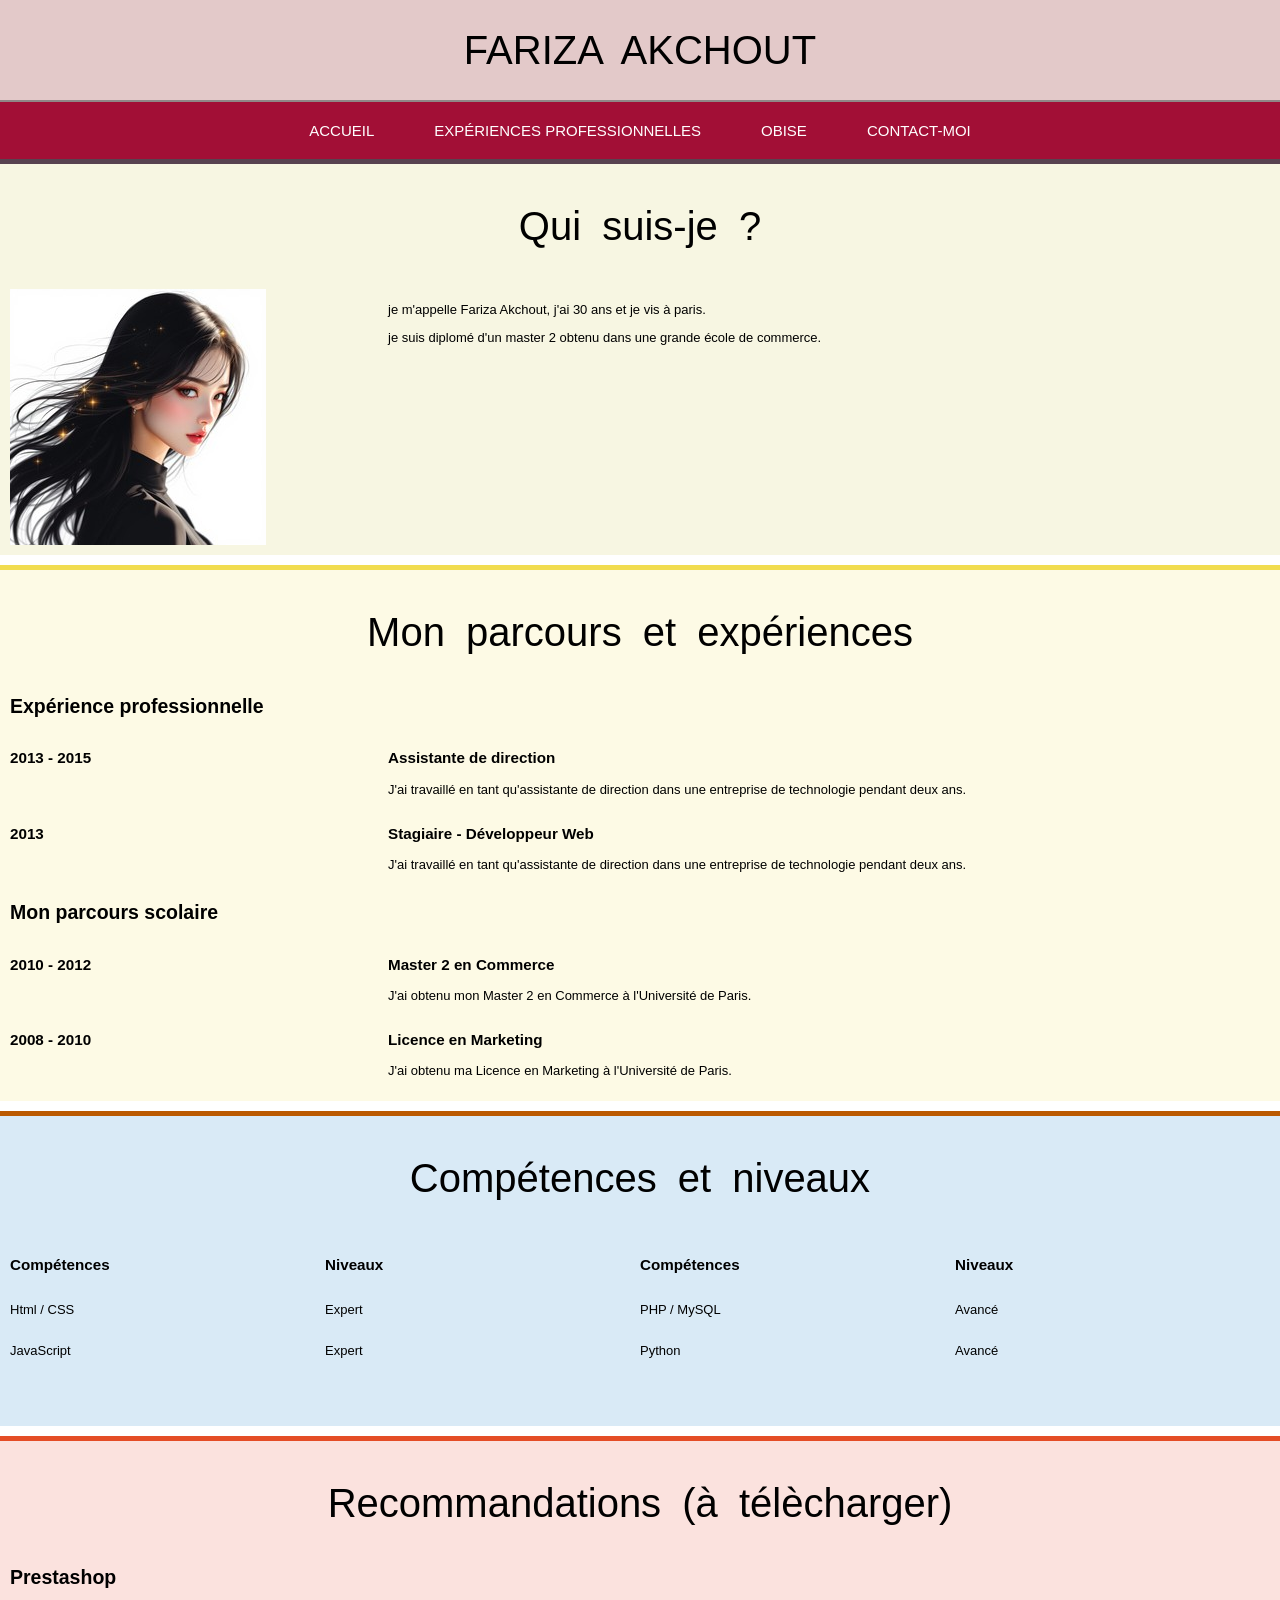
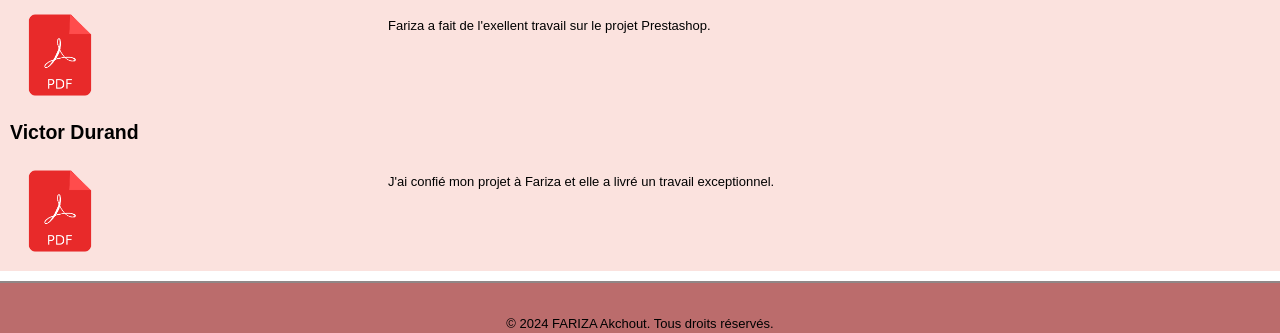
==== Index.html @ 09fb0f09 "Add files via upload" ====
<html lang="fr">
<head>
    <meta charset="UTF-8">
    <meta name="viewport" content="width=device-width, initial-scale=1.0">
    <meta name="description" content="présentation de FARIZA AKCHOUT, CV ">
    <link rel="stylesheet" href="style.css">
    <title>Mon CV en ligne</title>
</head>
<body>
    <header>
      <h1>FARIZA AKCHOUT</h1>
    </header>
    <nav>
        <div class="table">
        <ul>
            <li class="menu-ind">
                <a href="index.html">Accueil</a>
            </li>
            <li class="menu-exp">
                <a href="experiance pro.html">Expériences professionnelles</a>
            </li>
            <li class="menu-obi">
                <a href="obise.html">Obise</a>
            </li>
            <li class="menu-com">
                <a href="Contact.html">Contact-moi</a>
            </li>    
        </ul>
        </div>
    </nav>
    <article>
        <section class="présentation">
            <div class="sec"> 
              <h1>Qui suis-je ?</h1>
              <div class="left">
                <img src="StockCake-Portrait_d'anime_élégant-2085496-small.jpg" alt="fariza photo">
                </div>  
              <div class="right">
                <p>je m'appelle Fariza Akchout, j'ai 30 ans et je vis à paris.</p>
                <p>je suis diplomé d'un master 2 obtenu dans une grande école de commerce.</p>
              </div>
            </div>
        </section>
        <section class="parcours">
            <h1>Mon parcours et expériences</h1>
            <div class="sec">
                <h2>Expérience professionnelle</h2>
                <div class="exp">
                    <div class="left">
                        <h3>2013 - 2015</h3>
                    </div>
                    <div class="right">
                        <h3>Assistante de direction</h3>
                        <p>J'ai travaillé en tant qu'assistante de direction dans une entreprise de technologie pendant deux ans.</p>
                    </div>
                </div>
                <div class="exp">
                    <div class="left">
                        <h3>2013</h3>
                    </div>
                    <div class="right">
                        <h3>Stagiaire - Développeur Web</h3>
                        <p>J'ai travaillé en tant qu'assistante de direction dans une entreprise de technologie pendant deux ans.</p>
                    </div>
                </div>
            </div>
            <div class="sec">
                <h2>Mon parcours scolaire</h2>                 
                <div class="exp">
                    <div class="left">
                        <h3>2010 - 2012</h3>
                    </div>
                    <div class="right">
                        <h3>Master 2 en Commerce</h3>
                        <p>J'ai obtenu mon Master 2 en Commerce à l'Université de Paris.</p>
                    </div>
                </div>
                <div class="exp">
                    <div class="left">
                        <h3>2008 - 2010</h3>
                    </div>
                    <div class="right">
                        <h3>Licence en Marketing</h3>
                        <p>J'ai obtenu ma Licence en Marketing à l'Université de Paris.</p>
                    </div>
                </div>
            </div>
        </section>
        <section class="competence">
            <h1>Compétences et niveaux</h1>
            <div class="sec">
                <div class="cleft">
                    <div class="sous">
                        <div class="sousleft"><h3>Compétences</h3></div>
                        <div class="sousright"><h3>Niveaux</h3></div>
                    </div>
                    <div class="sous">
                        <div class="sousleft"><p>Html / CSS</p></div>
                        <div class="sousright"><p>Expert</p></div>
                    </div>
                    <div class="sous">
                        <div class="sousleft"><p>JavaScript</p></div>
                        <div class="sousright"><p>Expert</p></div>
                    </div>
                </div>  
                <div class="cright">
                    <div class="sous">
                        <div class="sousleft"><h3>Compétences</h3></div>
                        <div class="sousright"><h3>Niveaux</h3></div>
                    </div>
                    <div class="sous">
                        <div class="sousleft"><p>PHP / MySQL</p></div>
                        <div class="sousright"><p>Avancé</p></div>
                    </div>
                    <div class="sous">
                        <div class="sousleft"><p>Python</p></div>
                        <div class="sousright"><p>Avancé</p></div>
                    </div>
                </div>
            </div>
        </section>
        <section class="recomandation">
            <h1>Recommandations (à télècharger)</h1>
           <div class="sec">
              <div class="reco">
                <h2>Prestashop</h2>
                <div class="left">
                    <a href="Letter.pdf" target="_blank"> <img src="vecteezy_pdf-png-icon-red-and-white-color-for_23234824.png" alt="" height="100" width="100"></a>
                </div>
                <div class="right">
                    <p>Fariza a fait de l'exellent travail sur le projet Prestashop.</p>
                </div>
              </div>
             <div class="reco">
                <h2>Victor Durand</h2>
                <div class="left">
                    <a href="Letter.pdf" target="_blank"> <img src="vecteezy_pdf-png-icon-red-and-white-color-for_23234824.png" alt="" height="100" width="100"></a>
                </div>
                <div class="right">
                    <p>J'ai confié mon projet à Fariza et elle a livré un travail exceptionnel.</p>
                </div>
              </div>
           </div>
        </section>
    </article>
    <footer>
        <p>© 2024 FARIZA Akchout. Tous droits réservés.</p>
    </footer>  
 </body>
</html>
---- style.css ----
body {font-family: "century gothic", Colibri, sans-serif;
    font-size: 13px;
    margin: 0px;
    padding: 0px;}
 h1 {font-size: 40px;
     font-weight: normal;
     text-align: center;
     word-spacing: 10px;}
header {height: 100px;
        display: flex;
        justify-content: center;
        align-items: center;
        background-color: #e3c9c9;
        border-bottom: 2px solid #908787;
        border-top: 2px solid #908787
        margin-bottom: 20px;}
nav { width: 100%;
      background-color: #a20f36;}        
nav ul {margin: 0px;
        padding: 0px;
        display: flex;
        justify-content: center;}
nav li {list-style-type: none;}
nav a   {display: inline-block;
         text-decoration: none;
         padding: 20px 30px;
         text-transform: uppercase;
         font-size: 15px;
         color: #fff;}
.table {display:  table;
         margin: 0 auto;}
 footer {height: 30px;
         padding-top: 20px;
         text-align: center;
         background-color: #bb6c6c;
         border-top: 2px solid #908787;}
.menu-ind:hover, .présentation{border-top: 5px solid #584250;
              background-color: rgba(200, 193, 64, 0.15);}
.menu-exp:hover, .parcours{border-top: 5px solid #f1dc4f;
              background-color: rgba(241, 220, 79, 0.15);}
.menu-obi:hover, .competence{border-top: 5px solid #bb5a00;
              background-color: rgba(0, 112, 192, 0.15);}
.menu-com:hover, .recomandation{border-top: 5px solid #e44d26;
              background-color: rgba(228, 60, 38, 0.15);}
nav li:hover a {padding: 15px 30px 20px 30PX;}
section {width: 100%;
         min-height: 300px;
         padding-bottom: 10px;
         margin-bottom: 10px;}
.sec {margin: 0px 10px;}
.left {float: left;
       width: 30%;}
.right {float: right;
        width: 70%;}
.cleft, .cright, .sousleft, .sousright {width: 50%;
                                       float: left;}  
.sec::after, .exp::after, .reco::after {content: "";
                                        display: table;
                                        clear: both;}                                             

@media screen and (max-width: 780px) { header {height: 50px;}
    h1 {font-size: 30px;
        margin: 20px 0 0 0;}
    nav li a {font-size: 12px;
                padding: 10px;}
    nav li:hover a {padding: 5px 10px 10px 10PX;}}
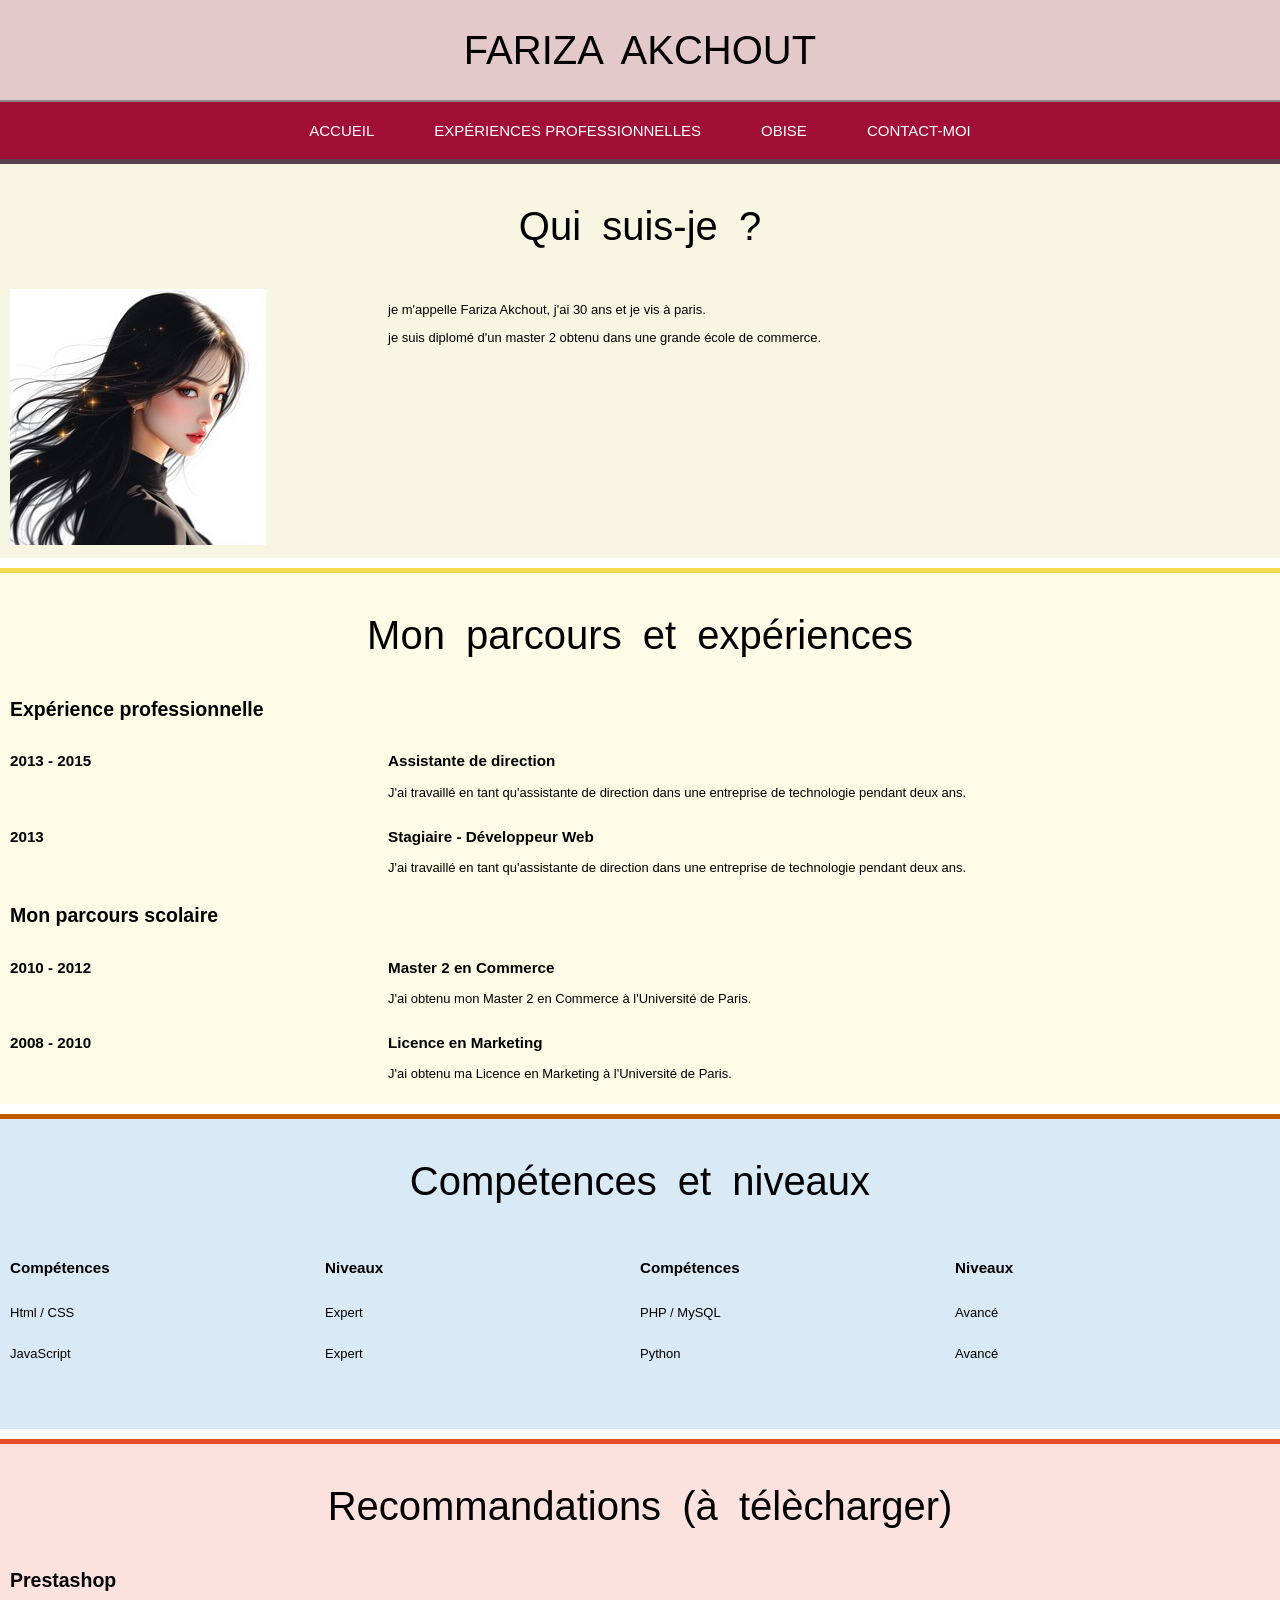
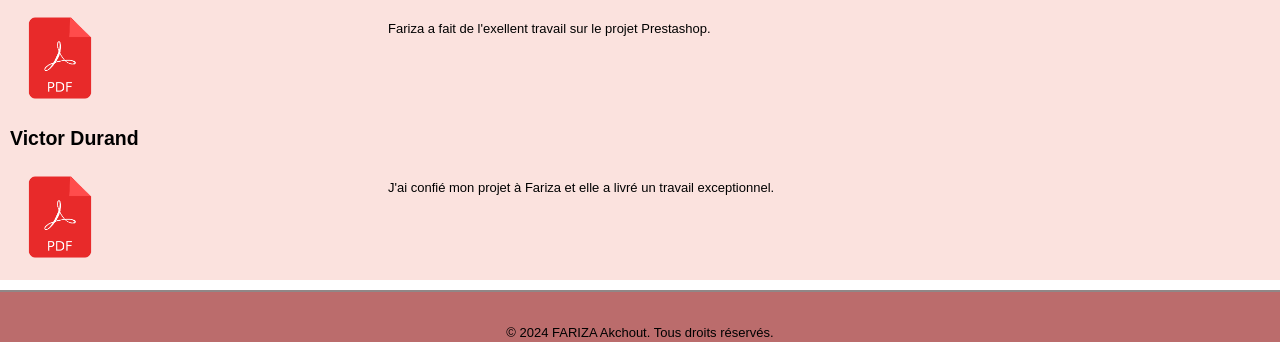
==== commit 783eb251: "Add DOCTYPE declaration to Index.html" ====
--- a/Index.html
+++ b/Index.html
@@ -1,3 +1,4 @@
+<!DOCTYPE html>
 <html lang="fr">
 <head>
     <meta charset="UTF-8">
